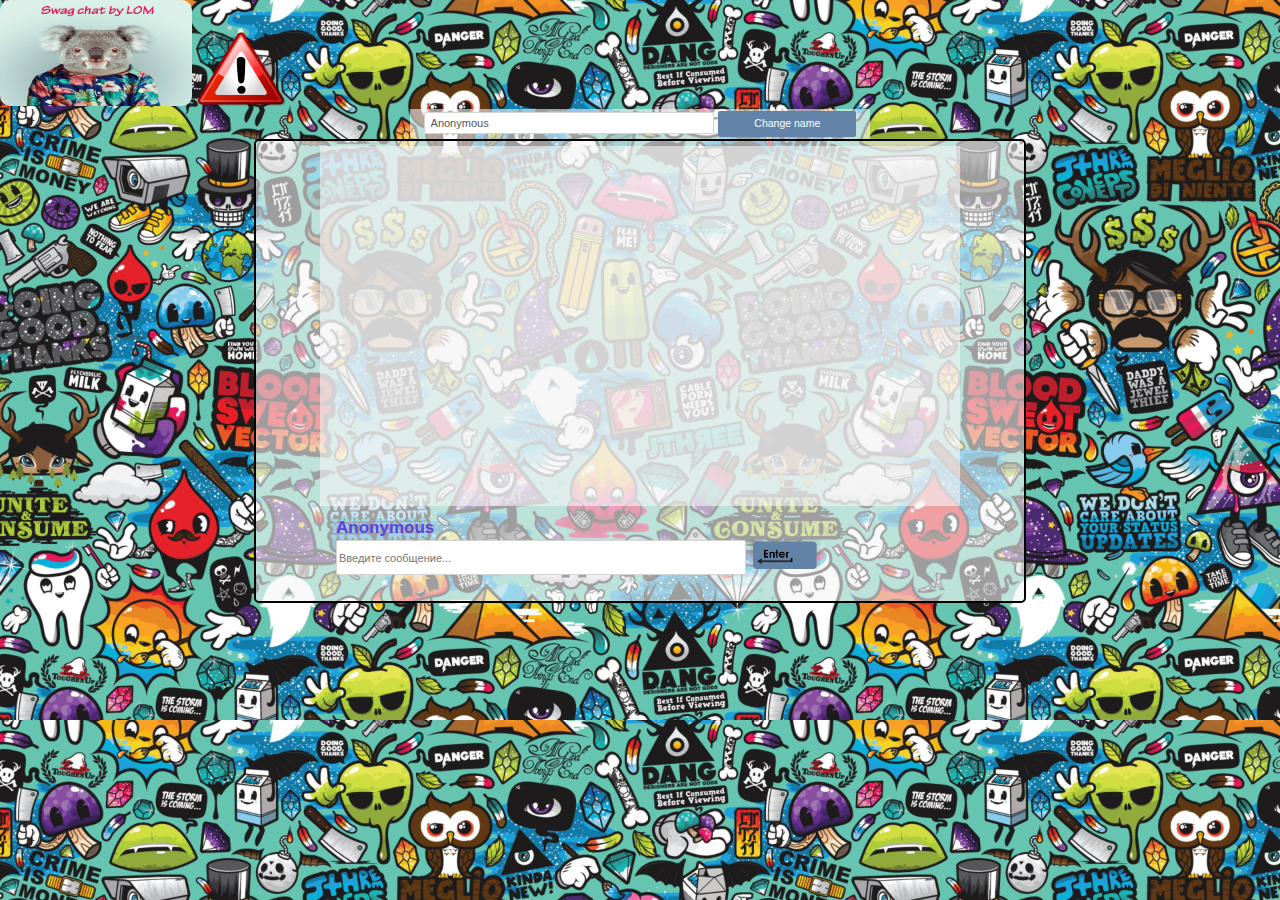
==== 8-9laba/UI/index.html @ 0aeb619c "Task 8-9" ====
<!DOCTYPE html>
<html>
    <head lang="en">
    <meta charset="UTF-8">
    <title>Chatik</title>
    <script src="Scripts.js"></script>
    <link rel="stylesheet" href="css/style.css"/>

</head>
<body onload = "run()">
    <div class = "all">
        <div class = "top">
            <img src = "images/koalkaaaaa.jpg" class = "img">
            <span class = "warning" > </span>
            <div class = "inputName">
                <input id = "nameInput" type = "text" class = "input" value = "Default user">
                <button type = "button" class = "changeButton">Change name</button>
            </div>
        </div>
         <div class = "content">
            <div class ="chatBox" id="chat">
                <ul class="items" id="list">
            </ul>

            </div>
            <div class = "inputMessage">
                <div  id="current"> 
                    Anonymous
                </div>
                <div class ="add">
                    <input class = "fieldMessage" id = "fieldMessage" type = "text"  placeholder = "Введите cообщение...">
                    <button type = "button" class = "mesButton"></button>
                </div>
            </div>
         </div>
         <div class="podval">
              
         </div>
    </div>
</body>
</html>
---- 8-9laba/UI/css/style.css ----
body{
  background-image: url(../images/bg.jpg);
  background-size: cover;
  background-repeat: repeat-y;
  margin: 0;

}

.all{
  word-wrap: break-word;
  width: 100%;
  max-width: 1900px;
  min-width: 300px;
  font-family: tahoma, arial, verdana, sans-serif, Lucida Sans;
  font-size: 15px;
  
  
}

.img {
  height: 15%;
  width: 15%;
  border-radius: 10px;
 
}

.warning{
  height: 7%;
  width: 7%;
}

.top{
  height: 20%;
  width: 100%;
  text-align: left;
  margin:0 auto;
  color: red;
  font-size: 100%;
  
}

.inputName {
  text-align: center;
  height: 50%;
  width: 36%;
  margin: auto;
  padding: 2px 0 2px 0;
  background-color: rgba(245, 245, 245, 0.6);
  color: white;
}

.input { 
  height: 90%;
  width: 60%;
  padding: 4px 6px;
  font-size: 11px;
  display: inline-block;
  line-height: 20px;
  outline: none;
  color: #555555;  
  border: 1px solid #d3d3d3;
  border-radius: 2px;
  font-family: tahoma, arial, verdana, sans-serif, Lucida Sans;
}

.content{
  width: 50%;
  height: 450px;
  margin: auto;
  padding: 5px 5% 5px 5%;
  background-color: rgba(245, 245, 245, 0.6);
  border-radius: 5px;
  border: 2px solid #000;
}

.chatBox{
  text-align: left;
  background-color: rgba(245, 245, 245, 0.6);
  overflow: auto;
  width: 100%;
  height: 80%;
  margin: auto;
}

.inputMessage{
  font-size: 100%;
  padding-top: 2%;
  text-align: left;
  width: 95%;
  margin: auto;
  height: 15%;
  text-align: left;
  font-weight: 600;
  color: #C4C4C4;
}
.inputMessageEdit{
  font-size: 100%;
  padding-top: 2%;
  text-align: left;
  width: 95%;
  margin: auto;
  height: 15%;
  text-align: left;
  font-weight: 600;
  color: #C4C4C4;
}

#current{
  word-wrap: break-word;
  width: 50%;
  height: 30%;
  font-family: tahoma, arial, verdana, sans-serif, Lucida Sans;
  font-size: 17px;
  color: #5d42e3;
  font-weight: 900;
  float: left;  
  clear: both;
}

.add {
  padding-top: 5px;
  width: 95%;
  height: 50%; 

}

.add #fieldMessage{
  height: 90%;
  width: 70%;
  font-size: 11px;
  display: inline-block;
  line-height: 20px;
  outline: none;
  color: #555555;  
  border: 1px solid #d3d3d3;
  border-radius: 2px;
  font-family: tahoma, arial, verdana, sans-serif, Lucida Sans;
}

::-webkit-scrollbar {
  width: 5px;
  height: 5px;
}

::-webkit-scrollbar-track-piece{
  background-color: #ffffff;
  -webkit-border-radius: 5px;
}

::-webkit-scrollbar-thumb:vertical{
  height: 5px;
  background-color: #5d42e3;
  -webkit-border-radius: 5px;
}

::-webkit-scrollbar-thumb:horizontal{
  width: 5px;
  background-color: #5d42e3;
  -webkit-border-radius: 5px;
}

.items {
  width: 95%;
  padding-left: 0;
  margin-top: 0; 

  padding-top: 8px;
}

.item {
  font-size: 15px;
  margin-top: 1%;
  margin-bottom: 1%;
  margin-left: 1%;
  width: 70%;
  text-align: left;
  padding: 7px;
  border: 0;
  border-radius: 10px;
  font-family: tahoma, arial, verdana, sans-serif, Lucida Sans;
  background: #60a3d8 linear-gradient(#89bbe2, #60a3d8 50%, #378bce);
  color: #FFF;
  word-wrap: break-word;
  float: left;
  clear: both;
  box-shadow:
  5px 5px 5px rgba(0,0,0,0.4);
}

.changeButton{
  width: 30%;
  height: 95%;
  padding: 6px 16px 7px 16px;
  font-size: 70%;
  display: inline-block;
  cursor: pointer;
  outline: none;
  font-family: tahoma, arial, verdana, sans-serif, Lucida Sans;
  line-height: 13px;
  background-color: #6383a8;
  color: #FFF;
  border: 0;
  border-radius: 2px;
}

.changeButton:hover{
  box-shadow:
 0px 1px 1px rgba(255,255,255,0.8) inset,
 1px 1px 1px rgba(0,0,0,0.4);
}

.mesButton{
  padding: 6px 16px 7px 16px;
  font-size: 70%;
  line-height: 13px;
  background-color: rgba(83,83,83,0.1);
  color: #FFF;
  border: 0;
  border-radius: 2px;
  width: 70px;
  height:30px;
  background-image: url(../images/enterButton.png);
  background-size: cover;
  display: inline-block;
  cursor: pointer;
  outline: none;
  font-family: tahoma, arial, verdana, sans-serif, Lucida Sans; 
}

.mesButton:hover{
  box-shadow:
 0px 1px 1px rgba(255,255,255,0.8) inset,
 1px 1px 1px rgba(0,0,0,0.4);
}

.del{
  width: 20px;
  height: 20px;
  background-image: url(../images/deleteBtn.png);
  background-size: cover;
  padding: 6px;
  margin: 5px;
  font-size: 11px;
  display: inline-block;
  cursor: pointer;
  outline: none;
  font-family: tahoma, arial, verdana, sans-serif, Lucida Sans;
  line-height: 13px;
  background-color: rgba(83,83,83,0);
  color: #FFF;
  border: 0;
  border-radius: 2px;
}

.del:hover {
  box-shadow:
 1px 1px 1px rgba(255,255,255,0.4) inset,
 1px 1px 1px rgba(0,0,0,0.4);
}

.del:active {
 box-shadow:
 0px 0px 1px rgba(0,0,0,0.5) inset,
 3px 3px 5px rgba(0,0,0,0.5);
}

.edit{
  width: 20px;
  height: 20px;
  margin: 5px;
  background-image: url(../images/editBtn.png);
  background-size: cover;
  padding: 6px;
  font-size: 11px;
  display: inline-block;
  cursor: pointer;
  outline: none;
  font-family: tahoma, arial, verdana, sans-serif, Lucida Sans;
  line-height: 13px;
  background-color: rgba(83,83,83,0);
  color: #FFF;
  border: 0;
  border-radius: 2px;
}

.edit:hover {
  box-shadow:
 1px 1px 1px rgba(255,255,255,0.4) inset,
 1px 1px 1px rgba(0,0,0,0.4);
}

.edit:active {
 box-shadow:
 0px 0px 1px rgba(0,0,0,0.5) inset,
 3px 3px 5px rgba(0,0,0,0.5);
}

.inputEdit{
  font-size: 100%;
  text-align: left;
  margin: auto;
  padding: 2% 0 0 2%;
  width: 85%;
  height: 10%;
  text-align: left;
  font-weight: 600;
  color: #C4C4C4;
}

.cancel{
  width: 20px;
  height: 20px;
  margin: 5px;
  background-image: url(../images/cancelBtn.png);
  background-size: cover;
  padding: 6px;
  font-size: 11px;
  display: inline-block;
  cursor: pointer;
  outline: none;
  font-family: tahoma, arial, verdana, sans-serif, Lucida Sans;
  line-height: 13px;
  background-color: rgba(83,83,83,0);
  color: #FFF;
  border: 0;
  border-radius: 2px;
}

.cancel:hover {
  box-shadow:
 1px 1px 1px rgba(255,255,255,0.4) inset,
 1px 1px 1px rgba(0,0,0,0.4);
}

.cancel:active {
 box-shadow:
 0px 0px 1px rgba(0,0,0,0.5) inset,
 3px 3px 5px rgba(0,0,0,0.5);
}

.time {
  
  font-family: tahoma, arial, verdana, sans-serif, Lucida Sans;
  font-size: 12px;
  color: #5d42e3;
  font-weight: 600;
  padding-left: 7px; 
  clear: both;
  display: inline-block;
  float: left;  
}

.myName {
  width: auto;
  font-family: tahoma, arial, verdana, sans-serif, Lucida Sans;
  font-size: 17px;
  padding-left: 7px; 
  color: #5d42e3;
  font-weight: 900;
  float: left;  
  display: inline-block;
  clear: both;
}

.textMessage{
  font-family: tahoma, arial, verdana, sans-serif, Lucida Sans;
  float: left; 
}

.deletedMes {
  text-align: left;
  padding: 7px;
  border: 0;
  border-radius: 10px;
  font-family: tahoma, arial, verdana, sans-serif, Lucida Sans;
  font-size: 15px;
  margin-top: 1%;
  margin-bottom: 1%;
  width: 30%;
  margin-left: 1%;
  background-color: rgba(50,50,50, 0.8);
  color: white;
  word-wrap: break-word;
  float: left;
  clear: both;
  box-shadow:
  5px 5px 5px rgba(0,0,0,0.4);
}

.delText{ 
  font-family: tahoma, arial, verdana, sans-serif, Lucida Sans;
  font-size: 13px;
  color: #5d42e3;
  font-weight: 600;
  float: left;  
}

.editText{ 
  font-family: tahoma, arial, verdana, sans-serif, Lucida Sans;
  font-size: 12px;
  color: #5d42e3;
  font-weight: 600;
  float: left;  
  
}

li {
  list-style-type: none;
}

.podval{
  height: 20%;
  width: 100%;
  text-align: left;
  margin:0 auto;
  padding-left: 20%;
  font-size: 300%;
  font-family: tahoma, arial, verdana, sans-serif, Lucida Sans;
}
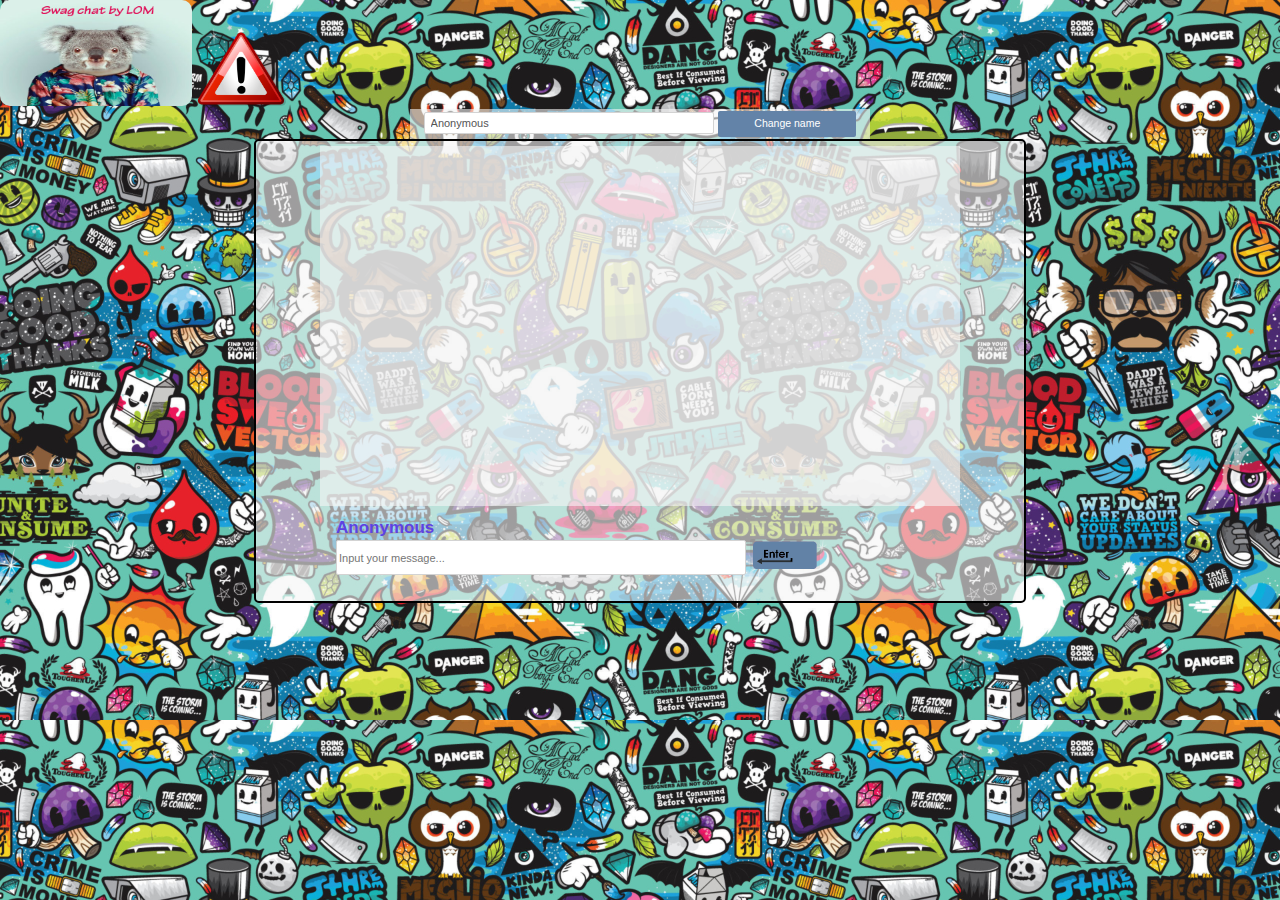
==== commit 2a07db24: "Task 8-9" ====
--- a/8-9laba/UI/index.html
+++ b/8-9laba/UI/index.html
@@ -28,7 +28,7 @@
                     Anonymous
                 </div>
                 <div class ="add">
-                    <input class = "fieldMessage" id = "fieldMessage" type = "text"  placeholder = "Введите cообщение...">
+                    <input class = "fieldMessage" id = "fieldMessage" type = "text"  placeholder = "Input your message...">
                     <button type = "button" class = "mesButton"></button>
                 </div>
             </div>
